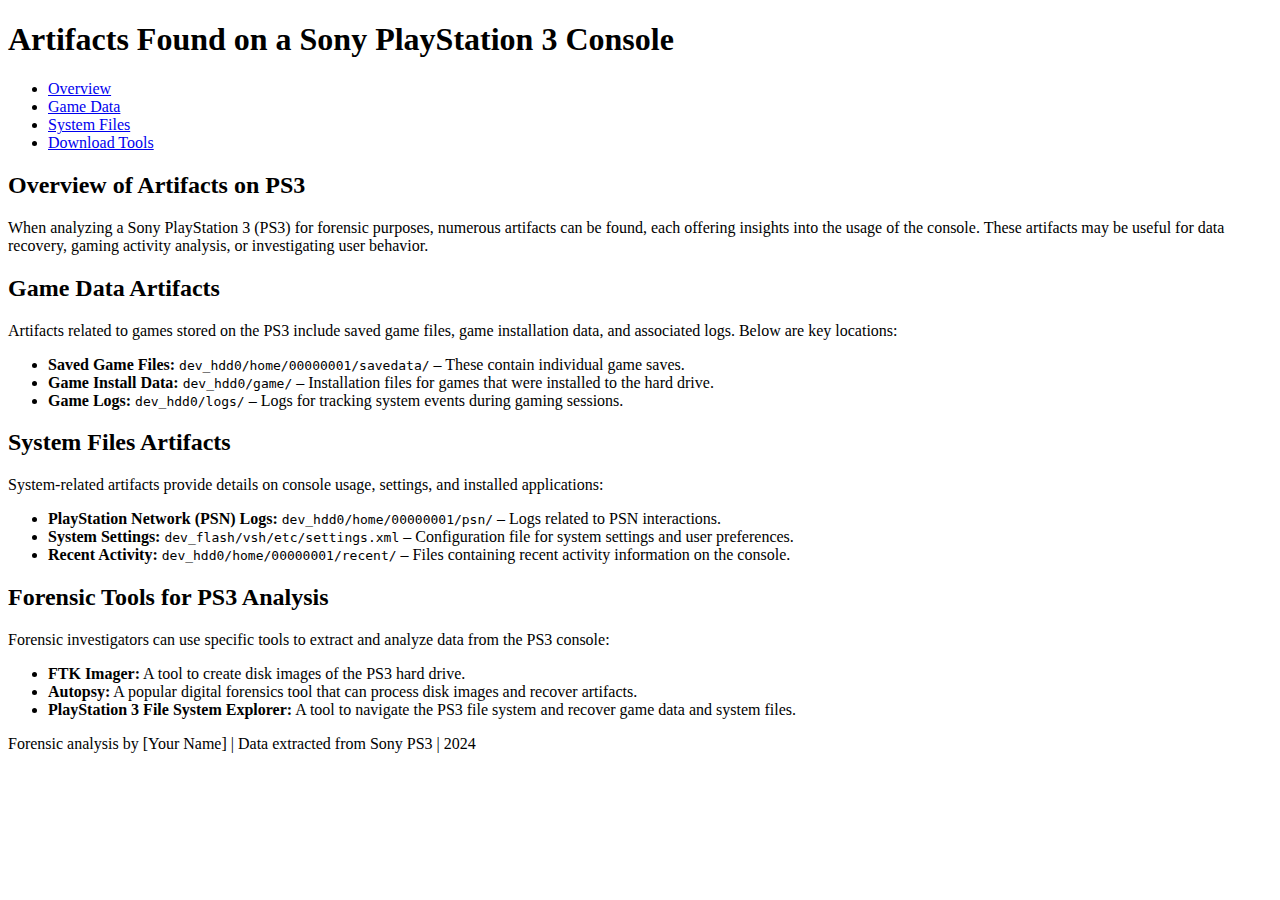
==== index.html @ 958fb0c6 "Create index.html" ====
<!DOCTYPE html>
<html lang="en">
<head>
    <meta charset="UTF-8">
    <meta name="viewport" content="width=device-width, initial-scale=1.0">
    <title>PS3 Console Artifacts</title>
    <link rel="stylesheet" href="styles.css"> <!-- Link to your CSS file -->
</head>
<body>
    <header>
        <h1>Artifacts Found on a Sony PlayStation 3 Console</h1>
        <nav>
            <ul>
                <li><a href="#overview">Overview</a></li>
                <li><a href="#game-data">Game Data</a></li>
                <li><a href="#system-files">System Files</a></li>
                <li><a href="#download-tools">Download Tools</a></li>
            </ul>
        </nav>
    </header>

    <section id="overview">
        <h2>Overview of Artifacts on PS3</h2>
        <p>When analyzing a Sony PlayStation 3 (PS3) for forensic purposes, numerous artifacts can be found, each offering insights into the usage of the console. These artifacts may be useful for data recovery, gaming activity analysis, or investigating user behavior.</p>
    </section>

    <section id="game-data">
        <h2>Game Data Artifacts</h2>
        <p>Artifacts related to games stored on the PS3 include saved game files, game installation data, and associated logs. Below are key locations:</p>
        <ul>
            <li><strong>Saved Game Files:</strong> <code>dev_hdd0/home/00000001/savedata/</code> – These contain individual game saves.</li>
            <li><strong>Game Install Data:</strong> <code>dev_hdd0/game/</code> – Installation files for games that were installed to the hard drive.</li>
            <li><strong>Game Logs:</strong> <code>dev_hdd0/logs/</code> – Logs for tracking system events during gaming sessions.</li>
        </ul>
    </section>

    <section id="system-files">
        <h2>System Files Artifacts</h2>
        <p>System-related artifacts provide details on console usage, settings, and installed applications:</p>
        <ul>
            <li><strong>PlayStation Network (PSN) Logs:</strong> <code>dev_hdd0/home/00000001/psn/</code> – Logs related to PSN interactions.</li>
            <li><strong>System Settings:</strong> <code>dev_flash/vsh/etc/settings.xml</code> – Configuration file for system settings and user preferences.</li>
            <li><strong>Recent Activity:</strong> <code>dev_hdd0/home/00000001/recent/</code> – Files containing recent activity information on the console.</li>
        </ul>
    </section>

    <section id="download-tools">
        <h2>Forensic Tools for PS3 Analysis</h2>
        <p>Forensic investigators can use specific tools to extract and analyze data from the PS3 console:</p>
        <ul>
            <li><strong>FTK Imager:</strong> A tool to create disk images of the PS3 hard drive.</li>
            <li><strong>Autopsy:</strong> A popular digital forensics tool that can process disk images and recover artifacts.</li>
            <li><strong>PlayStation 3 File System Explorer:</strong> A tool to navigate the PS3 file system and recover game data and system files.</li>
        </ul>
    </section>

    <footer>
        <p>Forensic analysis by [Your Name] | Data extracted from Sony PS3 | 2024</p>
    </footer>
</body>
</html>
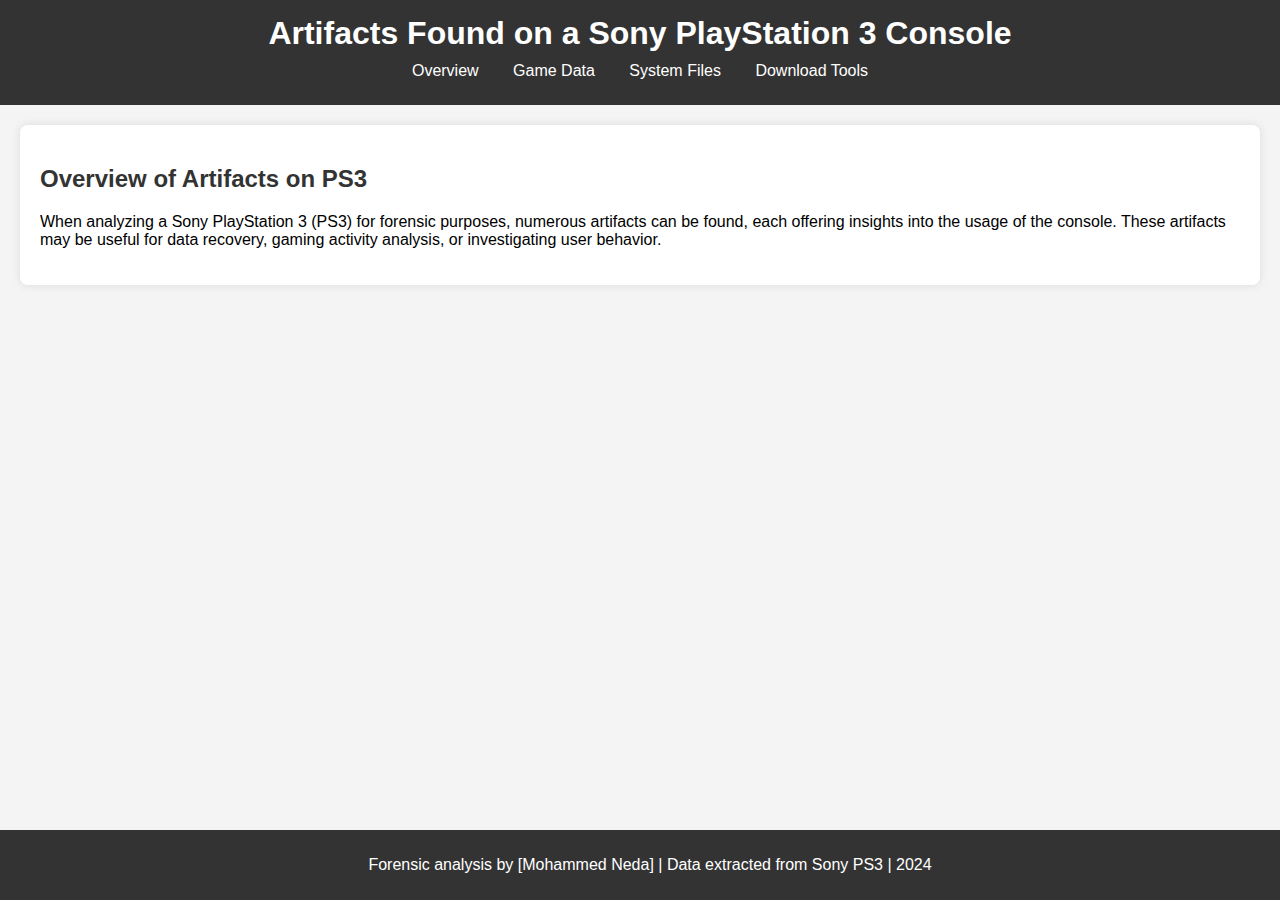
==== commit c21f4cb3: "Update index.html" ====
--- a/index.html
+++ b/index.html
@@ -24,38 +24,8 @@
         <p>When analyzing a Sony PlayStation 3 (PS3) for forensic purposes, numerous artifacts can be found, each offering insights into the usage of the console. These artifacts may be useful for data recovery, gaming activity analysis, or investigating user behavior.</p>
     </section>
 
-    <section id="game-data">
-        <h2>Game Data Artifacts</h2>
-        <p>Artifacts related to games stored on the PS3 include saved game files, game installation data, and associated logs. Below are key locations:</p>
-        <ul>
-            <li><strong>Saved Game Files:</strong> <code>dev_hdd0/home/00000001/savedata/</code> – These contain individual game saves.</li>
-            <li><strong>Game Install Data:</strong> <code>dev_hdd0/game/</code> – Installation files for games that were installed to the hard drive.</li>
-            <li><strong>Game Logs:</strong> <code>dev_hdd0/logs/</code> – Logs for tracking system events during gaming sessions.</li>
-        </ul>
-    </section>
-
-    <section id="system-files">
-        <h2>System Files Artifacts</h2>
-        <p>System-related artifacts provide details on console usage, settings, and installed applications:</p>
-        <ul>
-            <li><strong>PlayStation Network (PSN) Logs:</strong> <code>dev_hdd0/home/00000001/psn/</code> – Logs related to PSN interactions.</li>
-            <li><strong>System Settings:</strong> <code>dev_flash/vsh/etc/settings.xml</code> – Configuration file for system settings and user preferences.</li>
-            <li><strong>Recent Activity:</strong> <code>dev_hdd0/home/00000001/recent/</code> – Files containing recent activity information on the console.</li>
-        </ul>
-    </section>
-
-    <section id="download-tools">
-        <h2>Forensic Tools for PS3 Analysis</h2>
-        <p>Forensic investigators can use specific tools to extract and analyze data from the PS3 console:</p>
-        <ul>
-            <li><strong>FTK Imager:</strong> A tool to create disk images of the PS3 hard drive.</li>
-            <li><strong>Autopsy:</strong> A popular digital forensics tool that can process disk images and recover artifacts.</li>
-            <li><strong>PlayStation 3 File System Explorer:</strong> A tool to navigate the PS3 file system and recover game data and system files.</li>
-        </ul>
-    </section>
-
     <footer>
-        <p>Forensic analysis by [Your Name] | Data extracted from Sony PS3 | 2024</p>
+        <p>Forensic analysis by [Mohammed Neda] | Data extracted from Sony PS3 | 2024</p>
     </footer>
 </body>
 </html>
--- a/styles.css
+++ b/styles.css
@@ -0,0 +1,74 @@
+/* General styling */
+body {
+    font-family: Calibri, sans-serif;
+    background-color: #f4f4f4;
+    margin: 0;
+    padding: 0;
+}
+
+header {
+    background-color: #333;
+    color: white;
+    padding: 15px;
+    text-align: center;
+}
+
+header h1 {
+    margin: 0;
+}
+
+nav ul {
+    list-style-type: none;
+    padding: 0;
+}
+
+nav ul li {
+    display: inline;
+    margin: 0 15px;
+}
+
+nav ul li a {
+    color: white;
+    text-decoration: none;
+}
+
+nav ul li a:hover {
+    text-decoration: underline;
+}
+
+section {
+    padding: 20px;
+    margin: 20px;
+    background-color: white;
+    border-radius: 8px;
+    box-shadow: 0 0 10px rgba(0, 0, 0, 0.1);
+}
+
+section h2 {
+    color: #333;
+}
+
+ul {
+    margin: 10px 0;
+}
+
+ul li {
+    margin-bottom: 10px;
+}
+
+code {
+    background-color: #f2f2f2;
+    padding: 5px;
+    border-radius: 5px;
+}
+
+/* Footer styling */
+footer {
+    background-color: #333;
+    color: white;
+    text-align: center;
+    padding: 10px;
+    position: fixed;
+    width: 100%;
+    bottom: 0;
+}
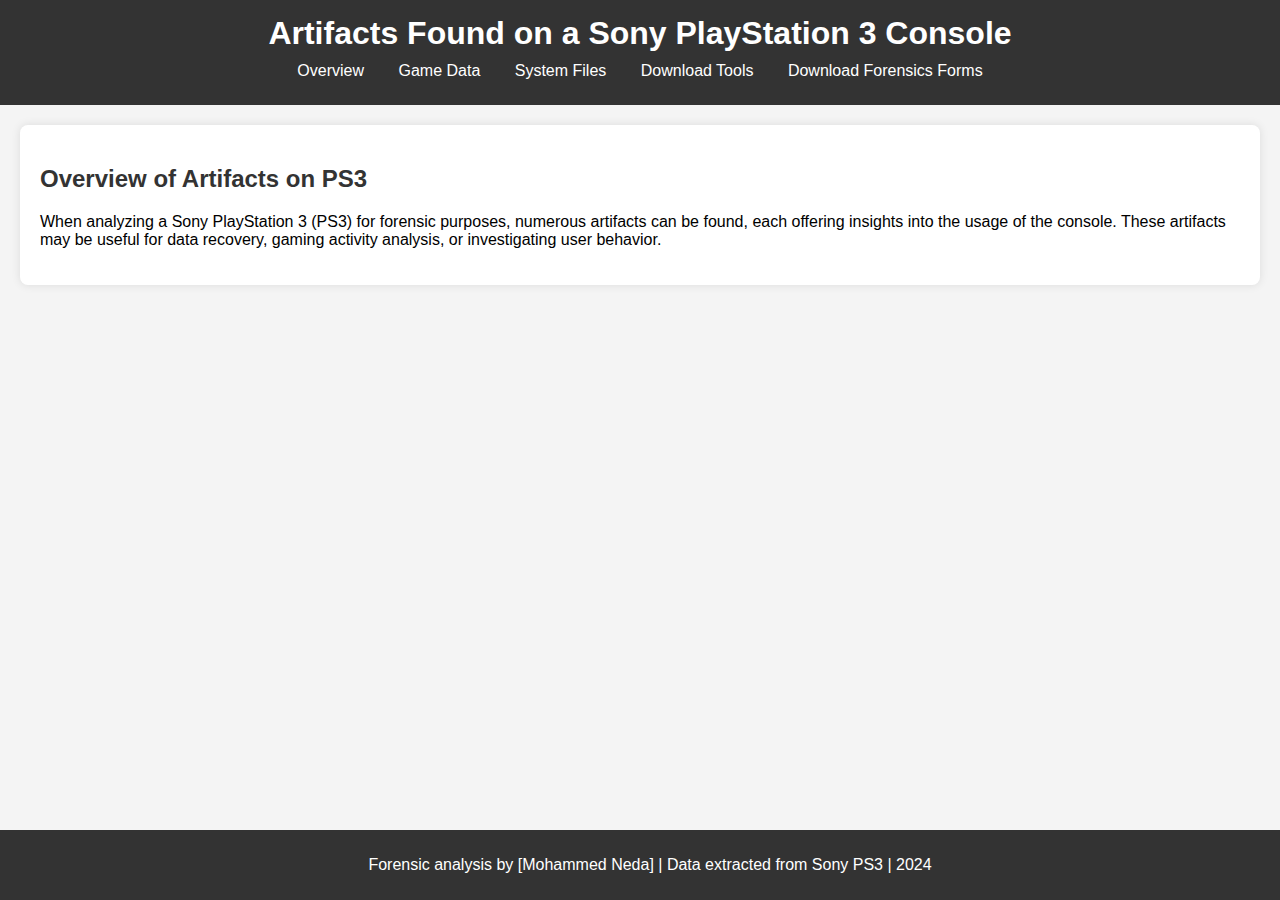
==== commit cd5296a1: "Update index.html" ====
--- a/index.html
+++ b/index.html
@@ -15,6 +15,7 @@
                 <li><a href="#game-data">Game Data</a></li>
                 <li><a href="#system-files">System Files</a></li>
                 <li><a href="#download-tools">Download Tools</a></li>
+                <li><a href="download-forensics-forms">Download Forensics Forms</a></li>
             </ul>
         </nav>
     </header>
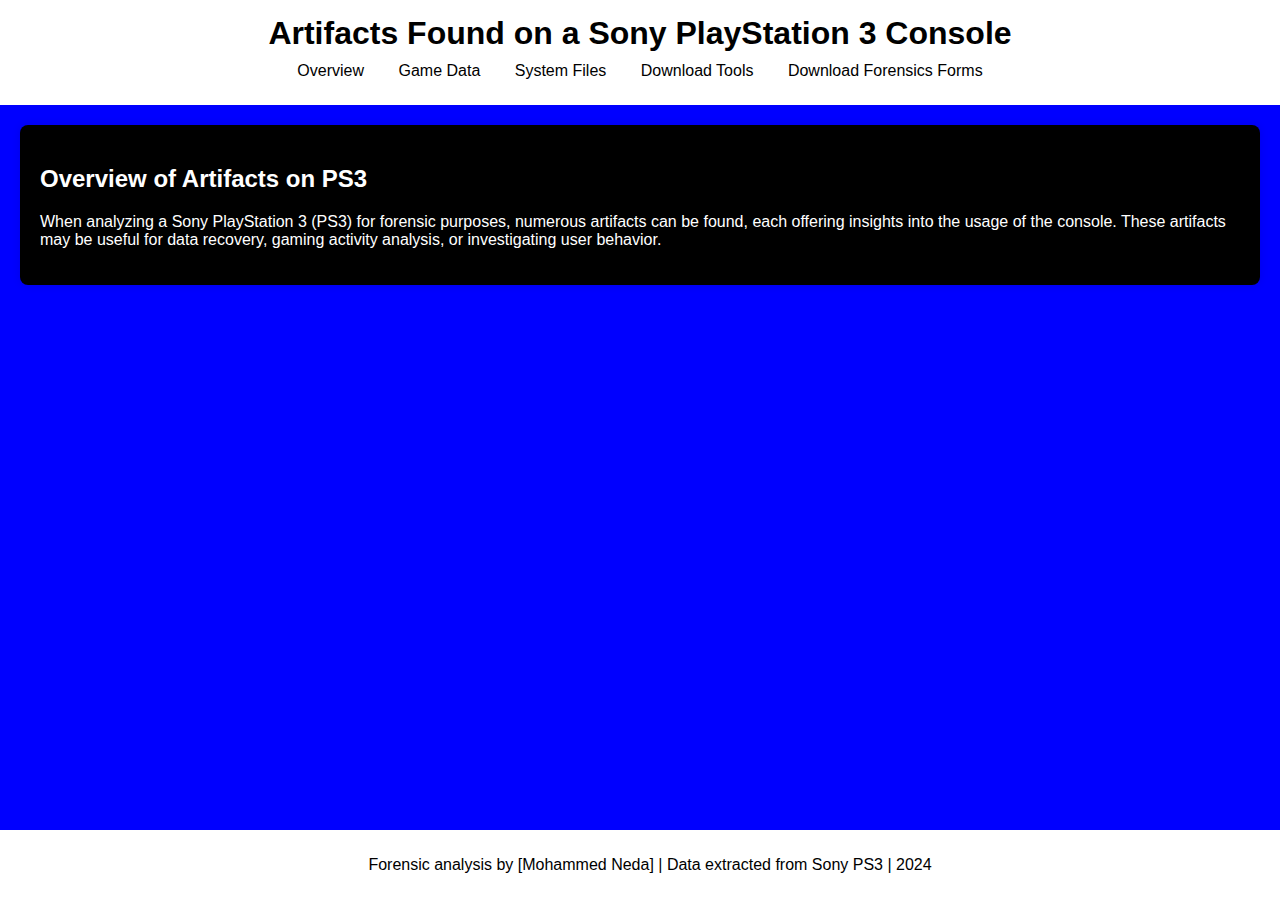
==== commit 86288a08: "Update index.html" ====
--- a/index.html
+++ b/index.html
@@ -11,11 +11,11 @@
         <h1>Artifacts Found on a Sony PlayStation 3 Console</h1>
         <nav>
             <ul>
-                <li><a href="#overview">Overview</a></li>
-                <li><a href="#game-data">Game Data</a></li>
-                <li><a href="#system-files">System Files</a></li>
-                <li><a href="#download-tools">Download Tools</a></li>
-                <li><a href="download-forensics-forms">Download Forensics Forms</a></li>
+                <li><a href="#overview.html">Overview</a></li>
+                <li><a href="#game-data.html">Game Data</a></li>
+                <li><a href="#system-files.html">System Files</a></li>
+                <li><a href="#download-tools.html">Download Tools</a></li>
+                <li><a href="download-forensics-forms.html">Download Forensics Forms</a></li>
             </ul>
         </nav>
     </header>
--- a/styles.css
+++ b/styles.css
@@ -1,14 +1,14 @@
 /* General styling */
 body {
     font-family: Calibri, sans-serif;
-    background-color: #f4f4f4;
+    background-color: #0000FF;
     margin: 0;
     padding: 0;
 }
 
 header {
-    background-color: #333;
-    color: white;
+    background-color: #FFFFFF;
+    color: black;
     padding: 15px;
     text-align: center;
 }
@@ -28,7 +28,7 @@
 }
 
 nav ul li a {
-    color: white;
+    color: black;
     text-decoration: none;
 }
 
@@ -39,13 +39,14 @@
 section {
     padding: 20px;
     margin: 20px;
-    background-color: white;
+    background-color: black;
+    color: white;
     border-radius: 8px;
     box-shadow: 0 0 10px rgba(0, 0, 0, 0.1);
 }
 
 section h2 {
-    color: #333;
+    color: #FFFFFF;
 }
 
 ul {
@@ -57,15 +58,15 @@
 }
 
 code {
-    background-color: #f2f2f2;
+    background-color: #0000FF;
     padding: 5px;
     border-radius: 5px;
 }
 
 /* Footer styling */
 footer {
-    background-color: #333;
-    color: white;
+    background-color: #FFFFFF;
+    color: black;
     text-align: center;
     padding: 10px;
     position: fixed;
